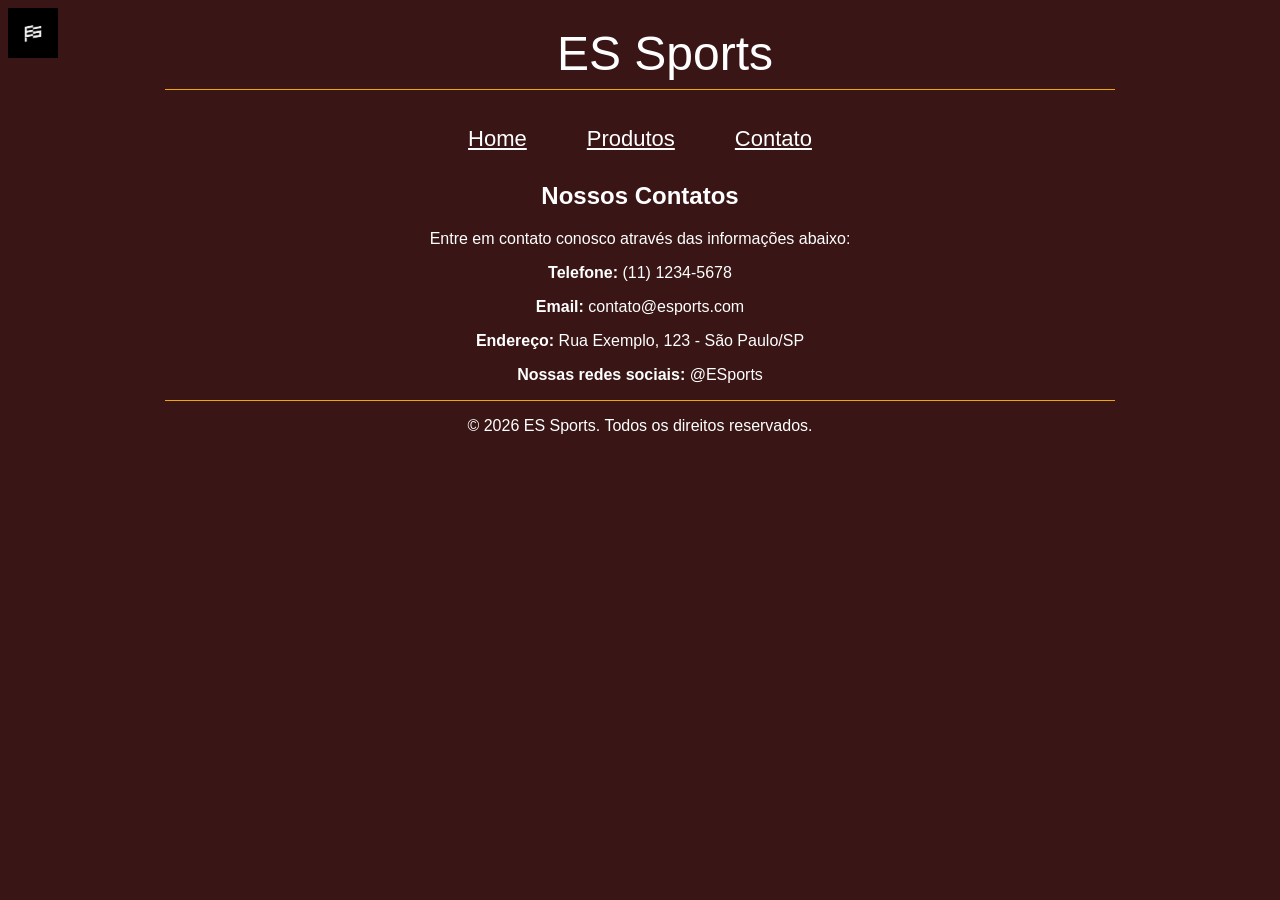
==== contato.html @ d15d7a52 "Correções da 1ª aula" ====
<!DOCTYPE html>
<html lang="pt-BR">
<head>
    <meta charset="UTF-8">
    <title>Contato - ES Sports</title>
    <link rel="stylesheet" href="style.css">
</head>
<div class="*">
<div class="body">
    <header>
        <img src="/imgs/logo.png" width="50" height="50" align="left">
        <br>
        <font color="#eea707" size="12" border="3" bordercolor="#eea707" align="left">ES Sports</font>
        <hr color="#eea707" size="1" width="75%">
        <br>
    </header>
    <nav style="display: flex; justify-content: center; gap: 60px; padding: 10px; font-size: 22px;">
        <a href="index.html">Home</a>
        <a href="produtos.html">Produtos</a>
        <a href="contato.html">Contato</a>
    </nav>
    <h2 align="center">Nossos Contatos</h2>
    <p>Entre em contato conosco através das informações abaixo:</p>
        <p><strong>Telefone:</strong> (11) 1234-5678</p>
        <p><strong>Email:</strong> contato@esports.com</p>
        <p><strong>Endereço:</strong> Rua Exemplo, 123 - São Paulo/SP</p>
        <p><strong>Nossas redes sociais: </strong>@ESports</p>
  </div>
        <hr color="#eea707" size="1" width="75%">
    <footer align="center">
        <p>&copy; 2026 ES Sports. Todos os direitos reservados.</p>
    </footer>

</div>
</html>
---- style.css ----
* {
  background-color: #391515;
  font-family: Segoe UI, sans-serif;
  color: #FFFFFF;
}
.body {
  background-color: #391515;
  font-family: Segoe UI, sans-serif;
  color: #FFFFFF;            
  font-family: Segoe UI, sans-serif; 
  text-align: center;        
  margin: 0;                 
  padding: 0;                
}
.footer {
    background-color: #391515; 
    color: #FFFFFF;            
    font-family: Segoe UI, sans-serif; 
    text-align: center;        
    padding: 10px;
}
.marquee-container {
  width: 100%;               
  overflow: hidden;         
  background: transparent;   
  color: #eea707;          
  font-size: 72px;           
  white-space: nowrap;      
  padding: 8px 0;            
}
.marquee-text {
  display: inline-block;     
  padding-left: 100%;       
  animation: marquee 15s linear infinite; 
  font-weight: bold;         
  font-family: Segoe UI, sans-serif; 
}
@keyframes marquee {
  0% { transform: translateX(0); }     
  100% { transform: translateX(-100%); } 
}
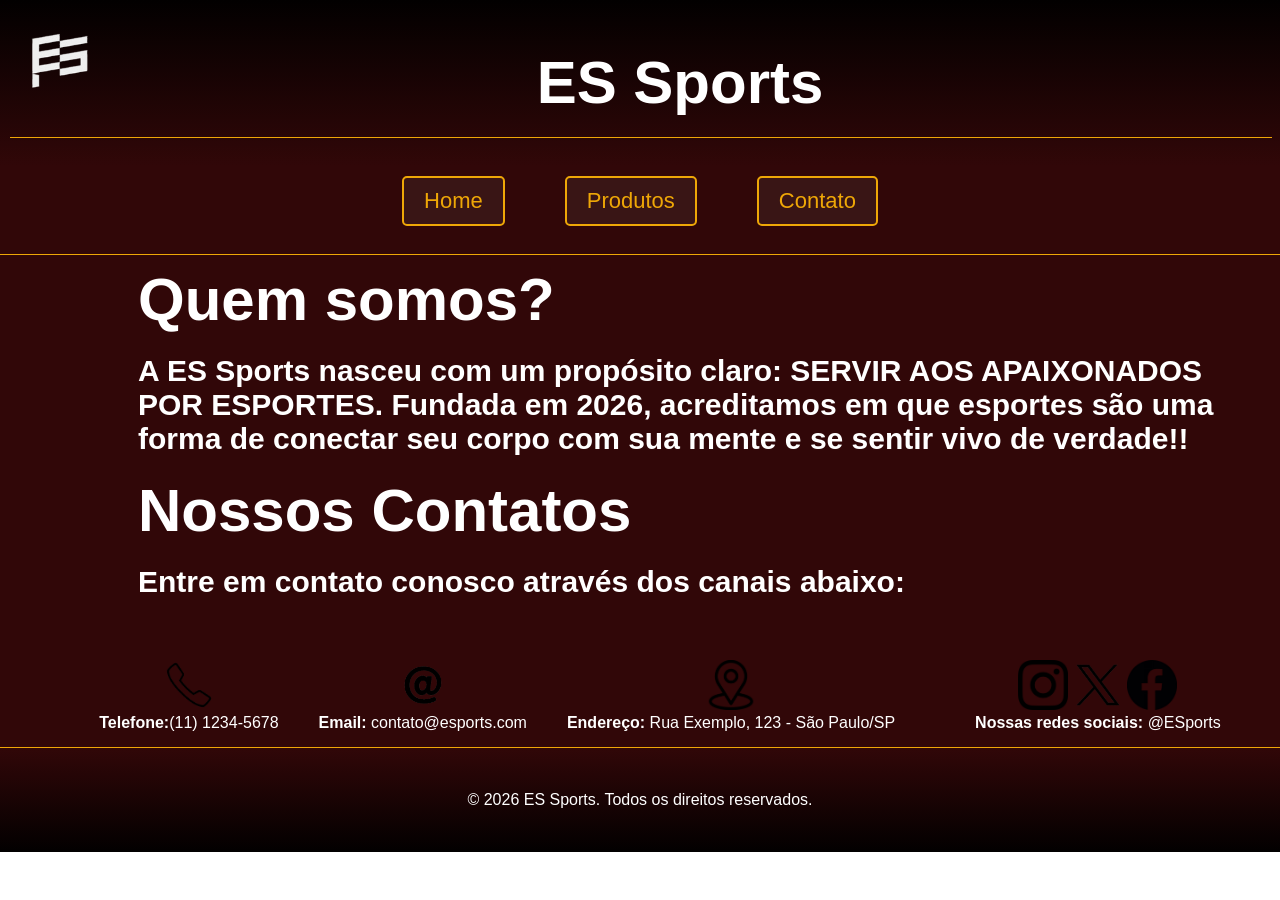
==== commit 93502db2: "Atualização da página de contato + incrementos no CSS" ====
--- a/contato.html
+++ b/contato.html
@@ -1,38 +1,75 @@
 <!DOCTYPE html>
 <html lang="pt-BR">
+
 <head>
     <meta charset="UTF-8">
+    <meta name="viewport" content="width=device-width, initial-scale=1.0">
+    <link rel="icon" type="image/png" href="imgs/logo.png?v=1">
     <title>Contato - ES Sports</title>
     <link rel="stylesheet" href="style.css">
 </head>
-<div class="*">
-<div class="body">
+<div class="header">
     <header>
-        <img src="/imgs/logo.png" width="50" height="50" align="left">
+        <img src="imgs/logo.png" width="100" height="100" align="left">
         <br>
-        <font color="#eea707" size="12" border="3" bordercolor="#eea707" align="left">ES Sports</font>
-        <hr color="#eea707" size="1" width="75%">
+        <h1 id="h1_main">ES Sports</h1>
+        <hr color="#eea707" size="1" width="100%" align="center">
         <br>
     </header>
+</div>
+<div class="body">
+
     <nav style="display: flex; justify-content: center; gap: 60px; padding: 10px; font-size: 22px;">
-        <a href="index.html">Home</a>
-        <a href="produtos.html">Produtos</a>
-        <a href="contato.html">Contato</a>
+        <div class="nav-buttons" onclick="window.location.href='index.html'">Home</div>
+        <div class="nav-buttons" onclick="window.location.href='produtos.html'">Produtos</div>
+        <div class="nav-buttons" onclick="window.location.href='contato.html'">Contato</div>
     </nav>
-    <h2 align="center">Nossos Contatos</h2>
-    <p>Entre em contato conosco através das informações abaixo:</p>
-        <p><strong>Telefone:</strong> (11) 1234-5678</p>
-        <p><strong>Email:</strong> contato@esports.com</p>
-        <p><strong>Endereço:</strong> Rua Exemplo, 123 - São Paulo/SP</p>
-        <p><strong>Nossas redes sociais: </strong>@ESports</p>
-  </div>
-        <hr color="#eea707" size="1" width="75%">
+    <br>
+    <hr color="#eea707" size="1" width="100%" align="center">
+    <h1 id="h1">Quem somos?</h1>
+    <h4 id="h4">A ES Sports nasceu com um propósito claro: <bold>SERVIR AOS APAIXONADOS POR ESPORTES</bold>.
+        Fundada em 2026, acreditamos em que esportes são uma forma de conectar seu corpo com sua mente e se sentir vivo
+        de verdade!!</h4>
+    <h1 id="h1">Nossos Contatos</h1>
+    <h4 id="h4">Entre em contato conosco através dos canais abaixo:</h4>
+    <br>
+    <div>
+        <br>
+        <ul class="contact-info">
+            <br>
+            <li>
+                <img id="contato-img" src="imgs/telephone.jpg" alt="telephone">
+                <br>
+                <strong>Telefone:</strong>(11) 1234-5678
+            </li>
+            <li>
+                <img id="contato-img" src="imgs/@.png" alt="email">
+                <br>
+                <strong>Email:</strong> contato@esports.com
+            </li>
+            <li>
+                <img id="contato-img" src="imgs/local.png" alt="location">
+                <br>
+                <strong>Endereço:</strong> Rua Exemplo, 123 - São Paulo/SP
+            </li>
+            <br>
+            <li>
+                <img id="redes" src="imgs/insta.png" alt="instagram">
+                <img id="redes" src="imgs/x.png" alt="x">
+                <img id="redes" src="imgs/fb.png" alt="fb">
+                <br>
+                <strong>Nossas redes sociais: </strong>@ESports
+            </li>
+        </ul>
+    </div>
+</div>
+<hr color="#eea707" size="1" width="100%" align="center">
+<div class="footer">
     <footer align="center">
+        <br>
         <p>&copy; 2026 ES Sports. Todos os direitos reservados.</p>
+        <br>
     </footer>
+</div>
 
-</div>
-</html>
-
-
-
+</html>
--- a/style.css
+++ b/style.css
@@ -1,41 +1,198 @@
 
 * {
-  background-color: #391515;
+  background:none;
   font-family: Segoe UI, sans-serif;
   color: #FFFFFF;
+  margin: 0;
+}
+.header {
+  background: linear-gradient(to bottom, #020000, #310708);
+  color: #FFFFFF;            
+  font-family: Segoe UI, sans-serif; 
+  text-align: center;
+  padding: 10px;                       
 }
 .body {
-  background-color: #391515;
+  justify-content: space-between;
+  background-color: #310708;
   font-family: Segoe UI, sans-serif;
   color: #FFFFFF;            
   font-family: Segoe UI, sans-serif; 
-  text-align: center;        
-  margin: 0;                 
-  padding: 0;                
+  text-align: center;                       
+}
+.bbg {
+  display: flex;
+  flex-direction: row;
+  justify-content: center;
+  padding: 25px;
+  background-color: #310708;
+  font-family: Segoe UI, sans-serif;
+  color: #FFFFFF;            
+  font-family: Segoe UI, sans-serif; 
+  font-size: 20px;
+  align-items: stretch;
+  gap: 30px;                       
+}
+#saudacoes {
+  display: flex;
+  flex-direction: column;
+  padding: 25px;
+  box-sizing: border-box;
+  border: 2px solid #eea707;
+  border-radius: 5px;
+  background-color: #1a0102;
+  font-family: Segoe UI, sans-serif;
+  color: #FFFFFF;            
+  font-family: Segoe UI, sans-serif; 
+  font-size: 20px;
+  text-align: left;                       
+}
+#feedback {
+  display: flex;
+  flex-direction: column;
+  padding: 25px;
+  box-sizing: border-box;
+  border: 2px solid #eea707;
+  border-radius: 5px;
+  background-color: #1a0102;
+  font-family: Segoe UI, sans-serif;
+  color: #FFFFFF;            
+  font-family: Segoe UI, sans-serif; 
+  text-align: right; 
+}
+#h1 {
+  font-size: 60px;  
+  color:#FFFFFF;          
+  font-family: Segoe UI, sans-serif; 
+  text-align: left;      
+  padding: 10px;
+  margin-left: 10%;
+}
+#h4 {
+  font-size: 30px;  
+  color:#FFFFFF;          
+  font-family: Segoe UI, sans-serif; 
+  text-align: left;      
+  padding: 10px;
+  margin-left: 10%;
+}
+#h1_main {
+  font-size: 60px;  
+  color:#FFFFFF;          
+  font-family: Segoe UI, sans-serif; 
+  text-align: center;      
+  padding: 20px;
+}
+#label{
+  font-size: 25px;  
+  color:#FFFFFF;          
+  font-family: Segoe UI, sans-serif; 
+  text-align: center;     
+  padding: 25px;
+  box-sizing: border-box;
+}
+#mensagem{
+  width: 100%;
+  height: auto;
+  font-size: 15px;
+  color:#FFFFFF;          
+  font-family: Segoe UI, sans-serif;    
+  padding: 5px;
+  border-radius: 5px; 
+  box-sizing: border-box;
+}
+.product-list {
+  display: inline-block;
+  column-count: 2;             
+  justify-content: center;  
+  gap: 20px;                
+  padding: 20px;            
+  list-style: none;       
+}
+.contact-info{
+  display: flex;
+  flex-direction: row;
+  justify-content: center;
+  align-items: flex-start;
+  gap: 40px;
+  list-style: none;  
+  padding: 15px;     
+}
+#contato-img {
+  display: inline;
+  width: 50px;
+  height: 50px;
+  object-fit: contain;
+  padding: 0;
+  margin: auto;
+}
+#redes {
+  display: inline;
+  width: 50px;
+  height: 50px;
+  object-fit: contain;
+  padding-left: auto;
+  padding-right: auto;
+  margin: auto;
 }
 .footer {
-    background-color: #391515; 
-    color: #FFFFFF;            
+  background: linear-gradient(to top, #020000, #310708);
+    color: #020000;            
     font-family: Segoe UI, sans-serif; 
     text-align: center;        
-    padding: 10px;
+    padding: 25px;
 }
 .marquee-container {
   width: 100%;               
   overflow: hidden;         
-  background: transparent;   
-  color: #eea707;          
+  background: transparent;             
   font-size: 72px;           
   white-space: nowrap;      
   padding: 8px 0;            
 }
 .marquee-text {
   display: inline-block;     
-  padding-left: 100%;       
-  animation: marquee 15s linear infinite; 
+  padding-left: 100%; 
+  color: #eea707;      
+  animation: marquee 25s linear infinite; 
   font-weight: bold;         
   font-family: Segoe UI, sans-serif; 
 }
+.nav-buttons, #botao-enviar{
+  background-color: #391515; 
+  color: #eea707;            
+  font-family: Segoe UI, sans-serif; 
+  padding: 10px 20px;        
+  border: 2px solid #eea707;              
+  border-radius: 5px;       
+  cursor: pointer;
+
+}
+.nav-buttons:hover #botao-enviar:hover{ 
+  background-color: #391515; 
+  color: #FFFFFF;
+  transition-duration: 0.3s;          
+  font-family: Helvetica, sans-serif;
+  padding: 10px 20px;        
+  border: 2px solid #eea707;              
+  border-radius: 5px;       
+  cursor: pointer;
+           
+}
+.bg-diagonal{
+  position: fixed;
+  top: 0;
+  left: 0;
+  width: 100%;
+  height: 100%;
+  background-image: url('imgs/sports-tools.jpg'); 
+  background-size: cover;
+  background-position: center;
+  clip-path: polygon(100% 100%, 100% 100%, 0 100%, 100% 0);
+  z-index: -1;
+
+}
+
 @keyframes marquee {
   0% { transform: translateX(0); }     
   100% { transform: translateX(-100%); } 
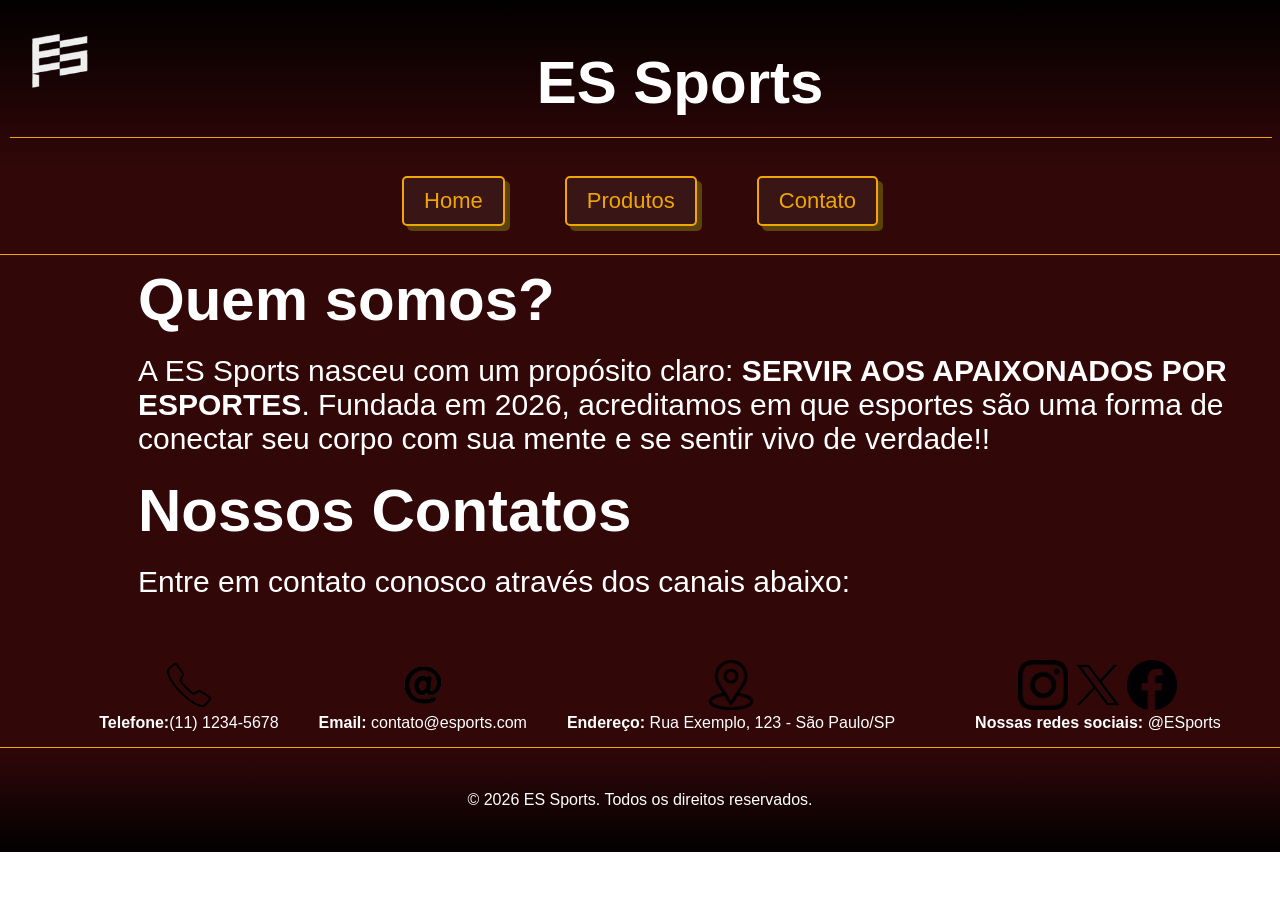
==== commit 097d08d1: "ªªªª" ====
--- a/contato.html
+++ b/contato.html
@@ -27,7 +27,7 @@
     <br>
     <hr color="#eea707" size="1" width="100%" align="center">
     <h1 id="h1">Quem somos?</h1>
-    <h4 id="h4">A ES Sports nasceu com um propósito claro: <bold>SERVIR AOS APAIXONADOS POR ESPORTES</bold>.
+    <h4 id="h4">A ES Sports nasceu com um propósito claro: <b>SERVIR AOS APAIXONADOS POR ESPORTES</b>.
         Fundada em 2026, acreditamos em que esportes são uma forma de conectar seu corpo com sua mente e se sentir vivo
         de verdade!!</h4>
     <h1 id="h1">Nossos Contatos</h1>
--- a/style.css
+++ b/style.css
@@ -63,7 +63,7 @@
 #h1 {
   font-size: 60px;  
   color:#FFFFFF;          
-  font-family: Segoe UI, sans-serif; 
+  font-family: Segoe UI, sans-serif;
   text-align: left;      
   padding: 10px;
   margin-left: 10%;
@@ -71,7 +71,8 @@
 #h4 {
   font-size: 30px;  
   color:#FFFFFF;          
-  font-family: Segoe UI, sans-serif; 
+  font-family: Arial, Helvetica, sans-serif; 
+  font-weight: lighter; 
   text-align: left;      
   padding: 10px;
   margin-left: 10%;
@@ -164,7 +165,8 @@
   font-family: Segoe UI, sans-serif; 
   padding: 10px 20px;        
   border: 2px solid #eea707;              
-  border-radius: 5px;       
+  border-radius: 5px;
+  box-shadow: 5px 5px #5c4309;       
   cursor: pointer;
 
 }
